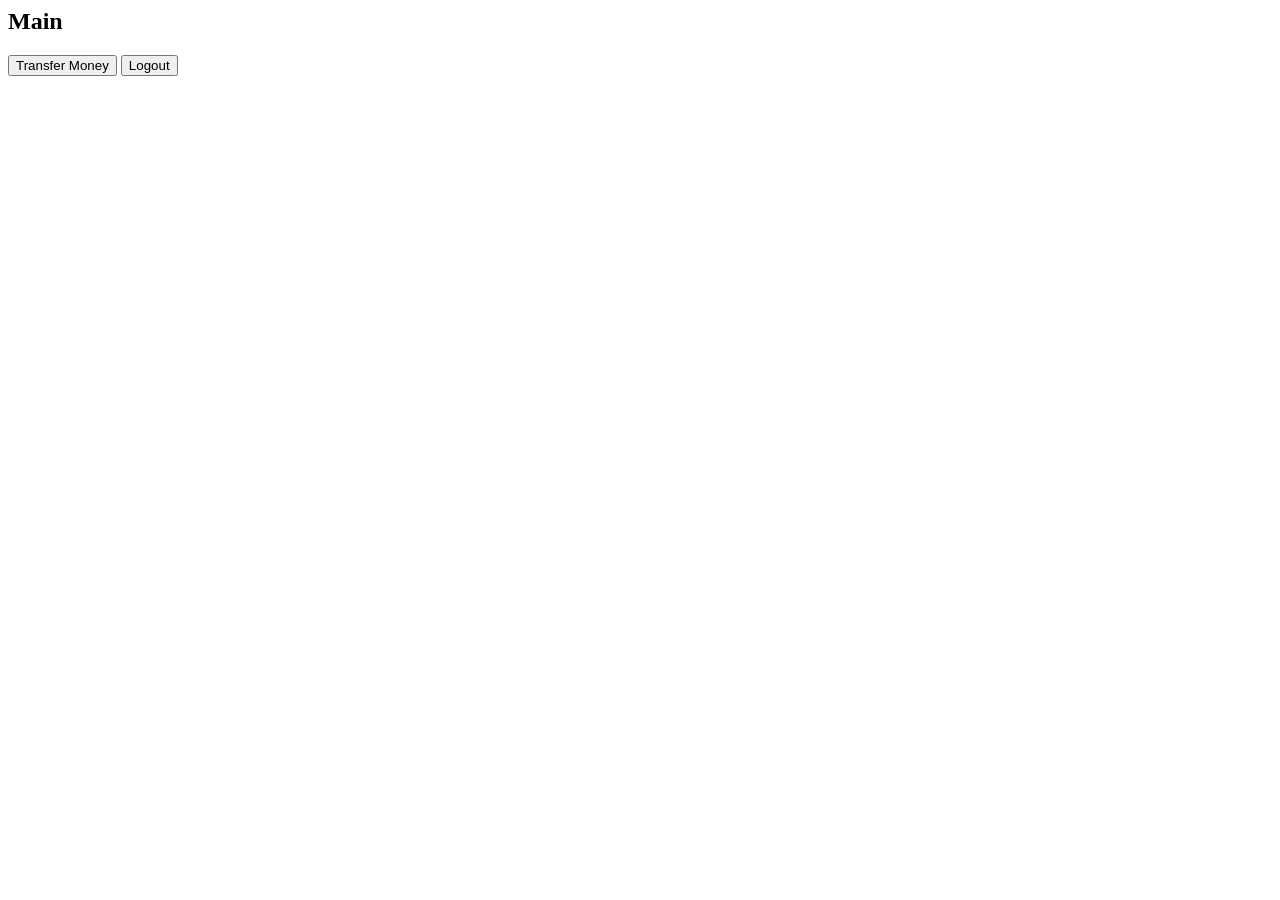
==== templates/main.html @ 93b2dfb4 "1" ====
<head>
    <meta name="viewport" content="width=device-width,initial-scale=1">
    <link rel="stylesheet" href="{{url_for('static', filename='styles.css') }}">
</head>
<body>
    <div class="container">
        <h2>Main</h2>
        <from action="/paynow" method="post">
            <input type="submit" value="Transfer Money">
        </from>
        <from action="/" method="post">
            <input type="submit" value="Logout">
        </from>
    </div>
</body>
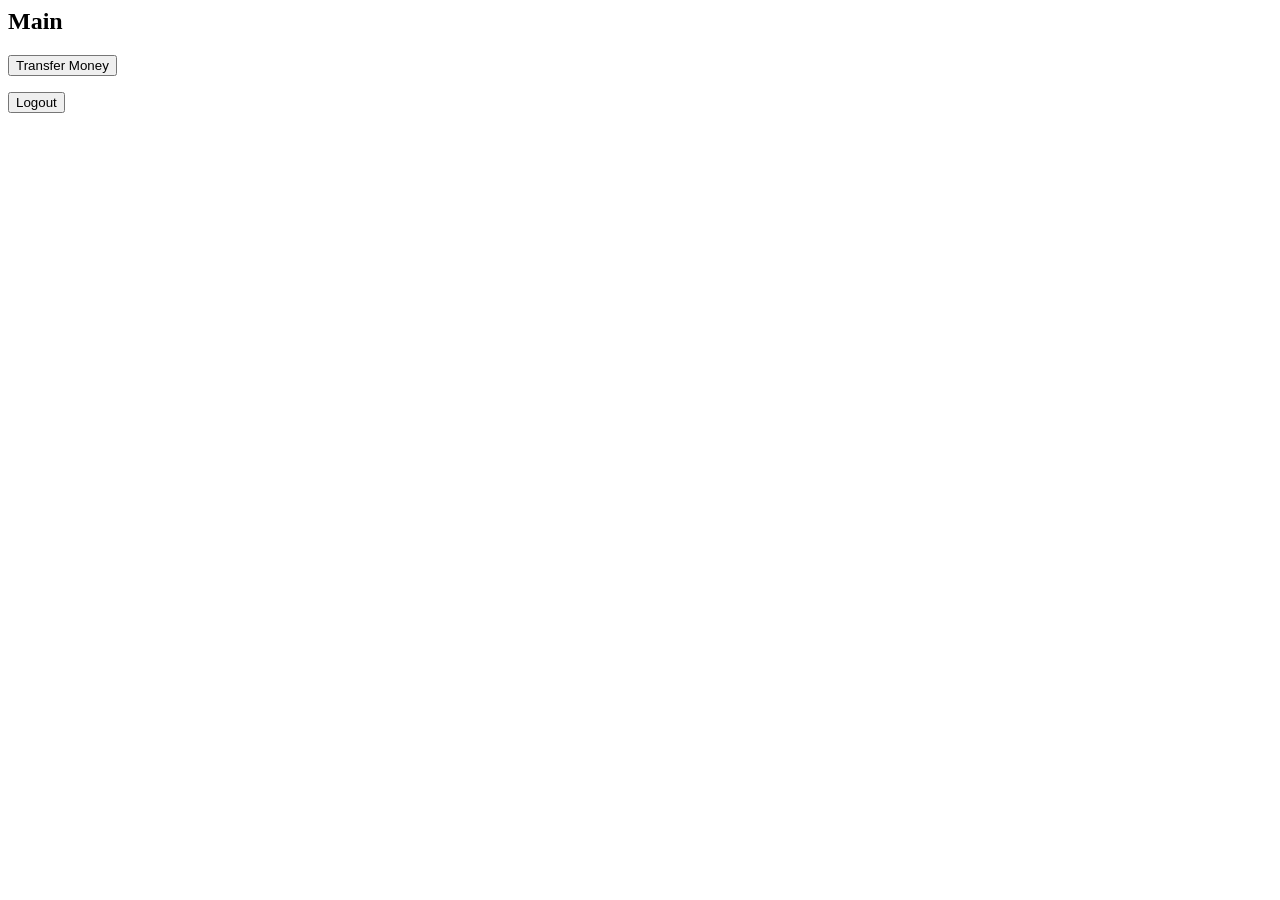
==== commit 647c8efa: "end of week2" ====
--- a/templates/main.html
+++ b/templates/main.html
@@ -1,15 +1,15 @@
 <head>
-    <meta name="viewport" content="width=device-width,initial-scale=1">
-    <link rel="stylesheet" href="{{url_for('static', filename='styles.css') }}">
+    <meta name="viewport" content="width=device-width,initial-scale=1.0">
+    <link rel="stylesheet" href="{{url_for('static',filename='styles.css') }}">
 </head>
 <body>
     <div class="container">
         <h2>Main</h2>
-        <from action="/paynow" method="post">
+        <form action="/paynow" method="post">
             <input type="submit" value="Transfer Money">
-        </from>
-        <from action="/" method="post">
+        </form>
+        <form action="/" method="post">
             <input type="submit" value="Logout">
-        </from>
+        </form>
     </div>
 </body>
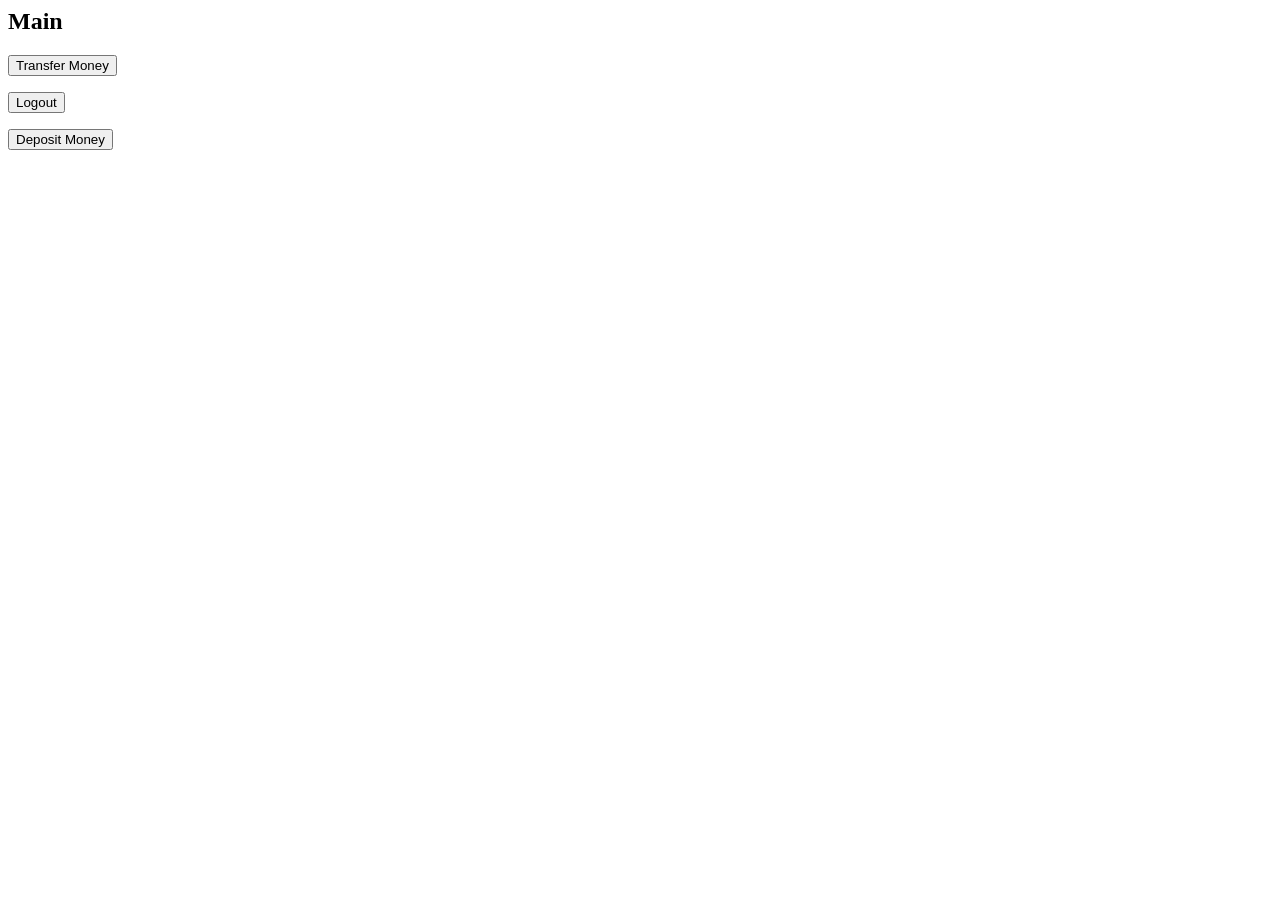
==== commit 2cb63747: "paynow update" ====
--- a/templates/main.html
+++ b/templates/main.html
@@ -11,5 +11,8 @@
         <form action="/" method="post">
             <input type="submit" value="Logout">
         </form>
+        <form action="/" method="post">
+            <input type="submit" value="Deposit Money">
+        </form>
     </div>
 </body>
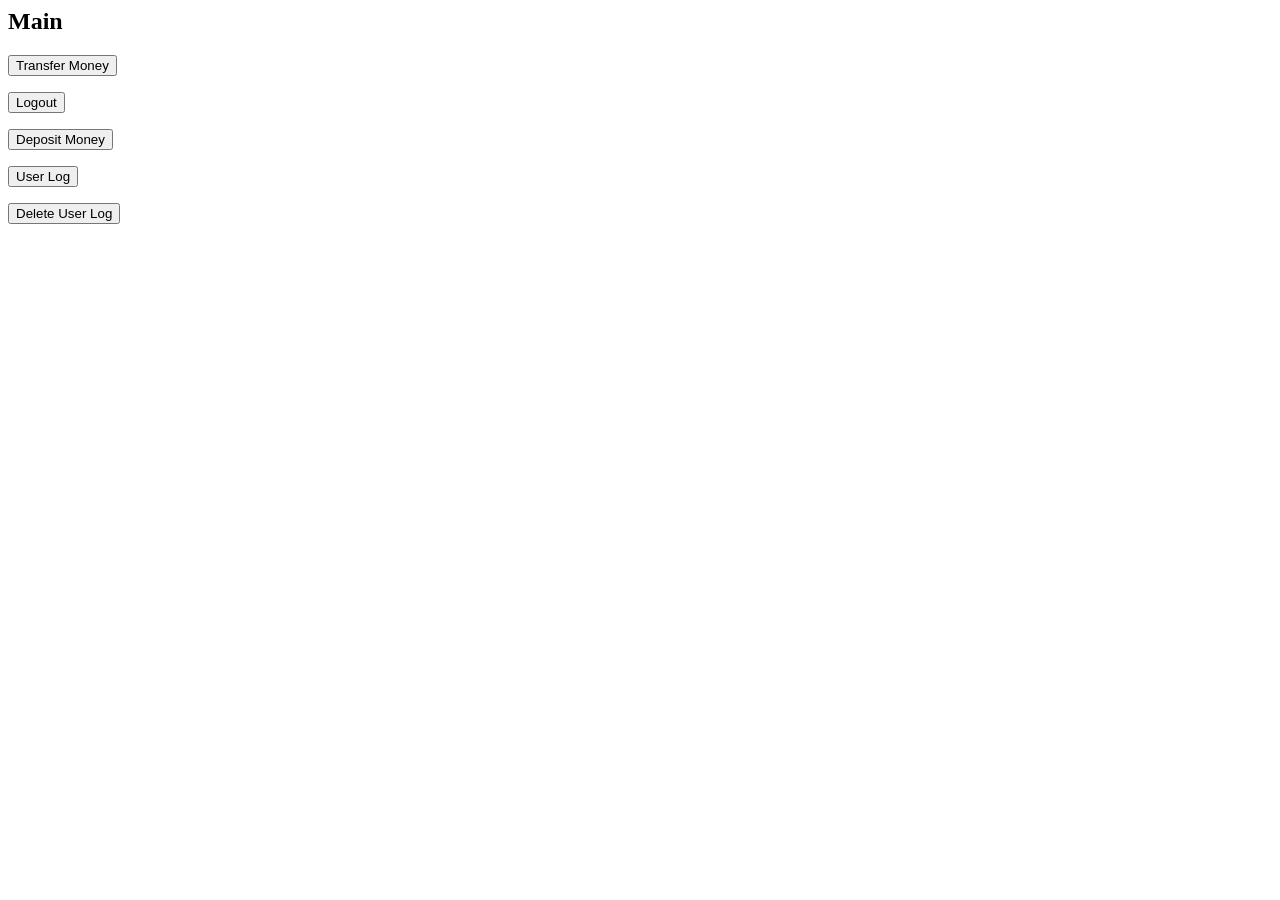
==== commit cb9083f9: "database" ====
--- a/templates/main.html
+++ b/templates/main.html
@@ -14,5 +14,11 @@
         <form action="/" method="post">
             <input type="submit" value="Deposit Money">
         </form>
+        <form action="/userlog" method="post">
+            <input type="submit" value="User Log">
+        </form>
+        <form action="/deleteuserlog" method="post">
+            <input type="submit" value="Delete User Log">
+        </form>
     </div>
 </body>
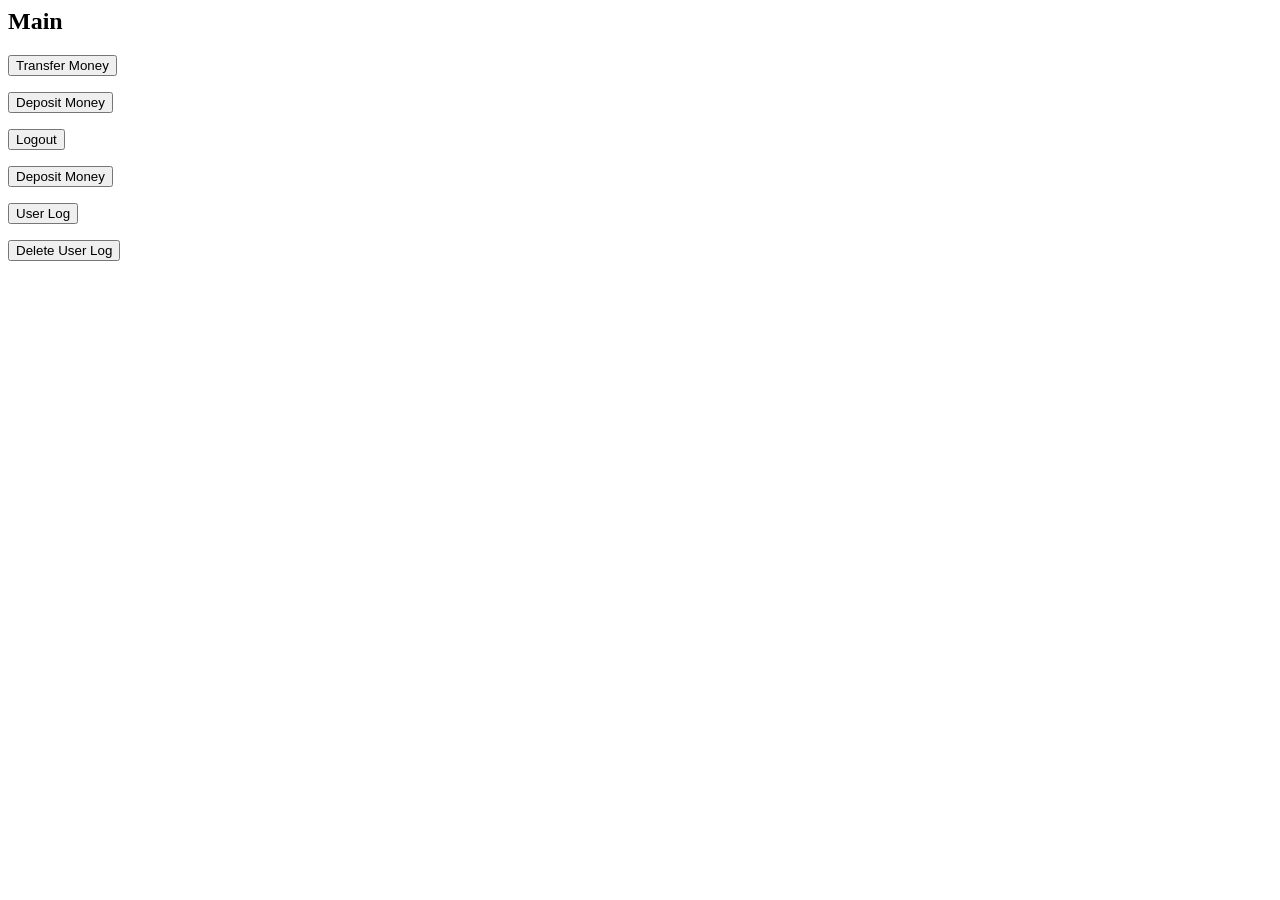
==== commit f342f90f: "deposit_money" ====
--- a/templates/main.html
+++ b/templates/main.html
@@ -7,6 +7,9 @@
         <h2>Main</h2>
         <form action="/paynow" method="post">
             <input type="submit" value="Transfer Money">
+        </form>
+        <form action="/deposit_money" method="post">
+            <input type="submit" value="Deposit Money">
         </form>
         <form action="/" method="post">
             <input type="submit" value="Logout">
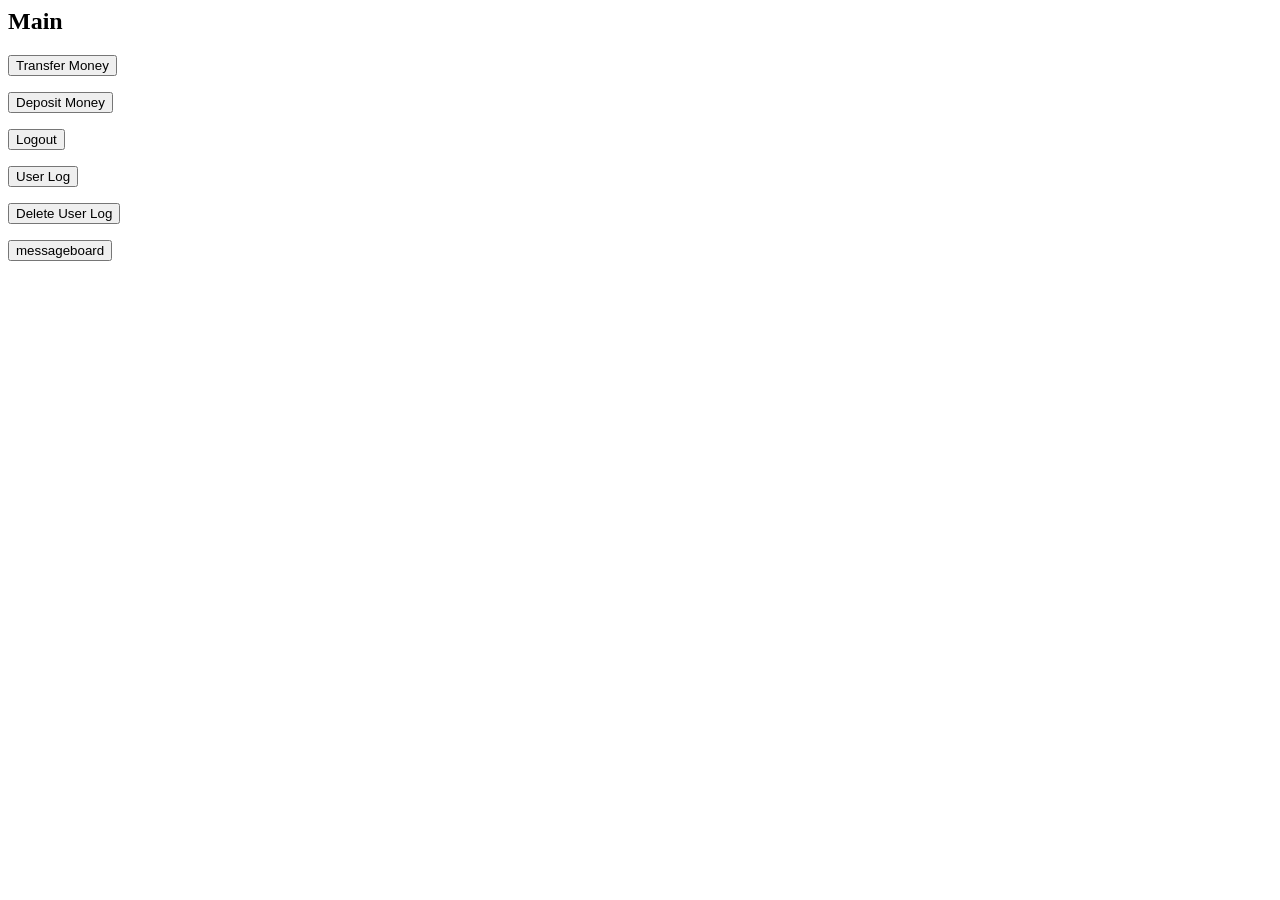
==== commit 431e12b7: "messageboard" ====
--- a/templates/main.html
+++ b/templates/main.html
@@ -14,14 +14,14 @@
         <form action="/" method="post">
             <input type="submit" value="Logout">
         </form>
-        <form action="/" method="post">
-            <input type="submit" value="Deposit Money">
-        </form>
         <form action="/userlog" method="post">
             <input type="submit" value="User Log">
         </form>
         <form action="/deleteuserlog" method="post">
             <input type="submit" value="Delete User Log">
         </form>
+        <form action="/messageboard" method="post">
+            <input type="submit" value="messageboard">
+        </form>
     </div>
 </body>
